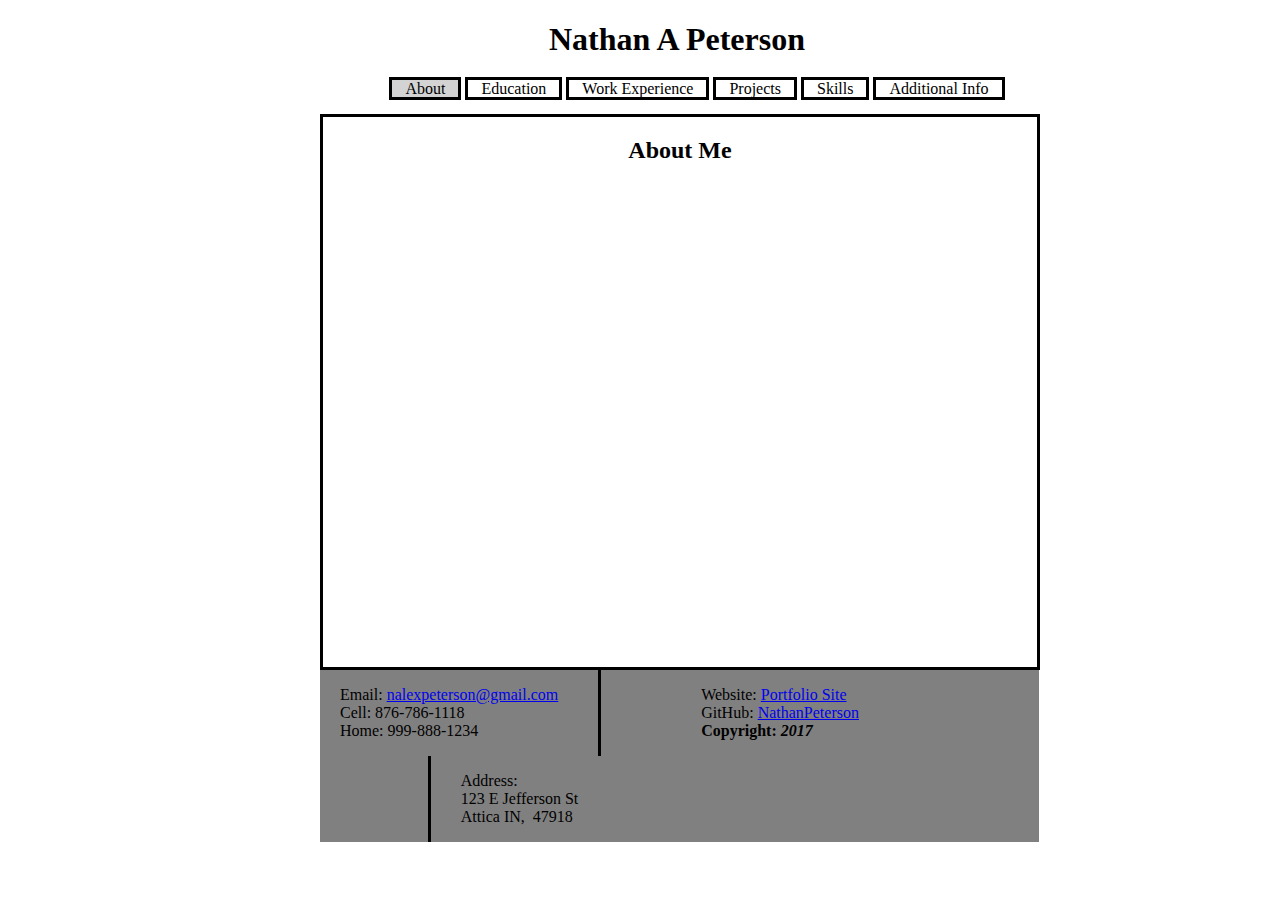
==== index.html @ 2e720102 "Add footer information" ====
<!DOCTYPE html>
<html>
  <head>
    <meta charset="utf-8">
    <title>Resume</title>

    <script src="https://ajax.googleapis.com/ajax/libs/jquery/3.2.1/jquery.min.js"></script>
    <script type="text/javascript" src="resume.js"></script>
    <link rel="stylesheet" href="resume.css">
  </head>
  <body>
    <header>
      <div class="">
        <h1>Nathan A Peterson</h1>
      </div>
      <div class="nav">
        <ul>
          <li id="tab-about"><a href="#about">About</a></li>
          <li id="tab-education"><a href="#education">Education</a></li>
          <li id="tab-workExperience"><a href="#workExperience">Work Experience</a></li>
          <li id="tab-projects"><a href="#projects">Projects</a></li>
          <li id="tab-skills"><a href="#skills">Skills</a></li>
          <li id="tab-other"><a href="#other">Additional Info</a></li>
        </ul>
      </div>
    </header>

    <section>
      <div class="hidden" id="about">
        <h2>About Me</h2>
      </div>

      <div class="hidden" id="education">
        <h2>Education</h2>
      </div>

      <div class="hidden" id="workExperience">
        <h2>Work Experience</h2>
      </div>

      <div class="hidden" id="projects">
        <h2>Projects</h2>
      </div>

      <div class="hidden" id="skills">
        <h2>Skills</h2>
      </div>

      <div class="hidden" id="other">
        <h2>Accomplishments and Volunteer Work</h2>
      </div>
    </section>
    <footer>
      <div class="contact" style="display: inline-block">
        <p>
          Email: <a href="mailto:nalexpeterson@gmail.com">nalexpeterson@gmail.com</a><br/>
          Cell: 876-786-1118<br/>
          Home: 999-888-1234
        </p>
      </div>
      <div class="websites" style="">
        <p>
          Website: <a target="_blank" href="http://nathanpeterson.github.io/PortfolioSite/">Portfolio Site</a><br/>
          GitHub: <a target="_blank" href="https://github.com/NathanPeterson">NathanPeterson</a></br/>
          <strong>Copyright: <em>2017</em></strong>
        </p>
      </div>
      <div class="address" style="display: inline-block; padding-right:20px;">
        <p>Address:<br/>
            123 E Jefferson St<br/>
            Attica IN,&nbsp&nbsp47918</p>
      </div>
    </footer>
  </body>
</html>
---- resume.css ----
body{
  background-color: white;
  position: relative;
  margin-left: 25%;
}

header{
  text-align: center;
  width: 75%;
}
section{
  /*margin: 0px 25% 200px 25%;*/
  border: solid;
  width: 75%;
  height: auto;
  min-height: 550px;
  max-height: 550px;
  overflow-y: auto;
}

footer{
  position: absolute;
  bottom: -1;
  right: 0;

  left: 0;
  background: grey;
  width: 75.5%;
}

section h2{
  text-align: center;
}

.hidden{
  display: none;
}
.active{
  background-color: lightgrey;
}

.nav li{
  display:inline;
  border: solid;
  border-width: 3px;
  border-color: black;
  cursor: pointer;
}
@media (max-width:1180px) {
    .nav li{
      display: flex;
      display: inline-flex;
      width: 150px;
    }
}

.nav li > a {
  margin: 3px;
  padding: 10px;
  color: black;
  text-decoration: none;
}

.contact{
  padding-left: 20px;
}

.websites{
  display: inline-block;
  border-left: solid 3px;
  padding-left:100px;
  margin-left: 5%;
}

.address{
  padding-left: 30px;
  margin-left: 15%;
  border-left: solid 3px;
}
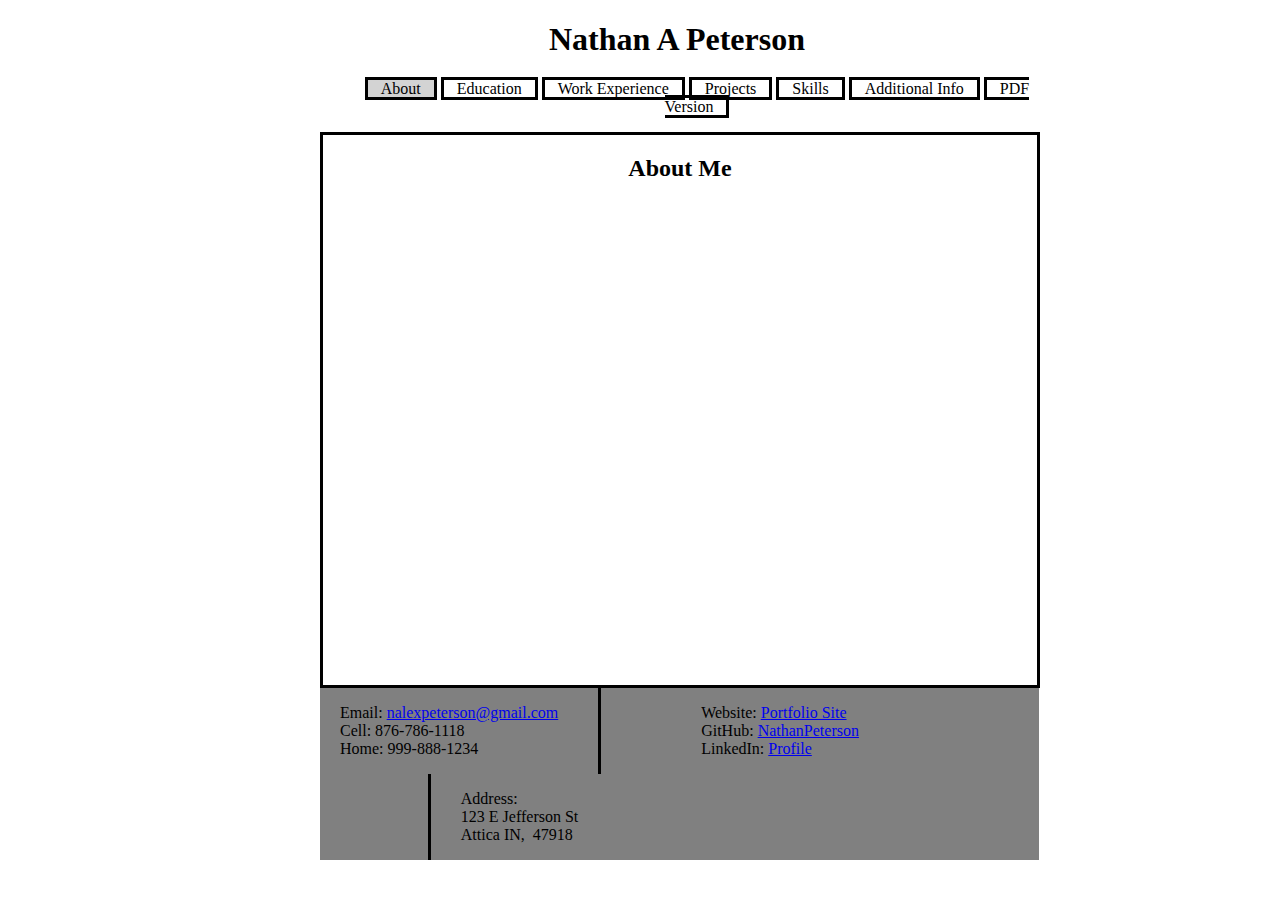
==== commit fa8d3a60: "Add PDF version to webpage" ====
--- a/index.html
+++ b/index.html
@@ -21,6 +21,7 @@
           <li id="tab-projects"><a href="#projects">Projects</a></li>
           <li id="tab-skills"><a href="#skills">Skills</a></li>
           <li id="tab-other"><a href="#other">Additional Info</a></li>
+          <li id="tab-pdf"><a href="#pdf">PDF Version</a></li>
         </ul>
       </div>
     </header>
@@ -49,23 +50,30 @@
       <div class="hidden" id="other">
         <h2>Accomplishments and Volunteer Work</h2>
       </div>
+
+      <div class="hidden" id="pdf">
+        <h2><a target="_blank" href="./assets/resume.pdf">PDF Version Of Resume</a></h2>
+        <object data="./assets/resume.pdf" type="application/pdf" style="height: 475px; width: 100%;">
+          <p>Link to PDF Version<a href="./assets/resume.pdf">to the PDF!</a></p>
+        </object>
+      </div>
     </section>
     <footer>
-      <div class="contact" style="display: inline-block">
+      <div class="contact">
         <p>
           Email: <a href="mailto:nalexpeterson@gmail.com">nalexpeterson@gmail.com</a><br/>
           Cell: 876-786-1118<br/>
           Home: 999-888-1234
         </p>
       </div>
-      <div class="websites" style="">
+      <div class="websites">
         <p>
           Website: <a target="_blank" href="http://nathanpeterson.github.io/PortfolioSite/">Portfolio Site</a><br/>
           GitHub: <a target="_blank" href="https://github.com/NathanPeterson">NathanPeterson</a></br/>
-          <strong>Copyright: <em>2017</em></strong>
+          LinkedIn: <a target="_blank" href="https://www.linkedin.com/in/nathan-peterson-1a854b123/">Profile</a><br/>
         </p>
       </div>
-      <div class="address" style="display: inline-block; padding-right:20px;">
+      <div class="address">
         <p>Address:<br/>
             123 E Jefferson St<br/>
             Attica IN,&nbsp&nbsp47918</p>
--- a/resume.css
+++ b/resume.css
@@ -63,6 +63,7 @@
 
 .contact{
   padding-left: 20px;
+  display: inline-block;
 }
 
 .websites{
@@ -76,4 +77,6 @@
   padding-left: 30px;
   margin-left: 15%;
   border-left: solid 3px;
+  display: inline-block;
+  padding-right:20px;
 }
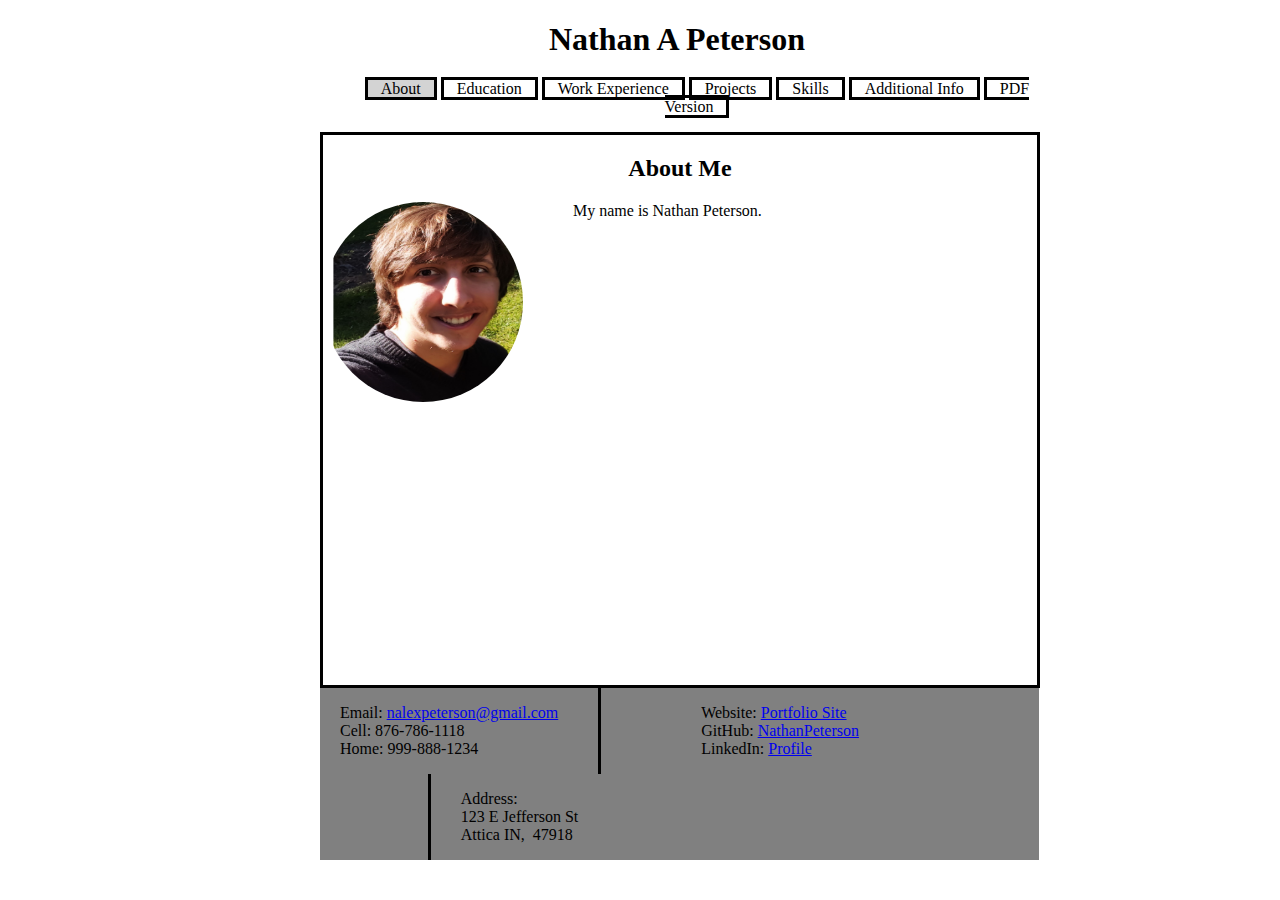
==== commit c269da55: "Add Education Content" ====
--- a/index.html
+++ b/index.html
@@ -27,36 +27,209 @@
     </header>
 
     <section>
+      <!-- About Section -->
       <div class="hidden" id="about">
         <h2>About Me</h2>
-      </div>
-
+        <img src="./assets/headshot.png" alt="Headshot" height="200px" width="200px" style="border-radius: 50%; float: left; margin-right: 50px;">
+        <p>My name is Nathan Peterson.</p>
+
+      </div>
+
+      <!-- Education Section -->
       <div class="hidden" id="education">
         <h2>Education</h2>
-      </div>
-
+        <ol style="display:inline-block">
+          <li>
+            <p>
+                <h3>Bachelors of Science: Computer Science</h3>
+                <strong><em>GPA: </em>3.54</strong><br/>
+                Ball State University – Muncie, IN<br>
+                Expected Graduation Date: Fall 2017
+              </p>
+          </li>
+          <li>
+            <p>
+              <h3>Associate of Science: Liberal Arts</h3>
+              <strong><em>GPA: </em>3.0</strong><br/>
+              Ivy Tech Community College – Lafayette, IN<br/>
+              Graduation Date: Spring 2015
+            </p>
+          </li>
+          <li>
+            <p>
+              <h3>Associate of Science: Pre-Engineering</h3>
+              Ivy Tech Community College – Lafayette, IN<br/>
+              Expected Graduation Date: TBA
+            </p>
+          </li>
+        </ol>
+
+        <div class="courseWork" style="display:inline-block; float: right;">
+          <table>
+            <thead>
+              <th colspan="2">Courses Work</th>
+            </thead>
+            <tbody style="border:solid 2px;">
+              <tr>
+                <td>
+                  Algorithms
+                </td>
+                <td>
+                  Data Structures
+                </td>
+              </tr>
+              <tr>
+                <td>
+                  Data Analytics
+                </td>
+                <td>
+                  Databases
+                </td>
+              </tr>
+              <tr>
+                <td>
+                  Software Engineering
+                </td>
+                <td>
+                  Android Development
+                </td>
+              </tr>
+              <tr>
+                <td>
+                  Computer Achitecture
+                </td>
+                <td>
+                  Java
+                </td>
+              </tr>
+              <tr>
+                <td>
+                  MATLAB
+                </td>
+                <td>
+                  C++
+                </td>
+              </tr>
+              <tr>
+                <td>
+                  C
+                </td>
+                <td>
+                  Arduino
+                </td>
+              </tr>
+              <tr>
+                <td>
+                  College Algebra
+                </td>
+                <td>
+                  Engineering Design
+                </td>
+              </tr>
+              <tr>
+                <td>
+                  Calculus I
+                </td>
+                <td>
+                  Calculus II
+                </td>
+              </tr>
+              <tr>
+                <td>
+                  Discrete Math
+                </td>
+                <td>
+                  Chemistry I
+                </td>
+              </tr>
+              <tr>
+                <td>
+                  Statistics
+                </td>
+                <td rowspan="2">
+                  Trigonometry and<br/>
+                  Analytic Geometry
+                </td>
+              </tr>
+
+              <tr>
+                <td>Theory of Computation</td>
+                  <!-- Occupied by previous row -->
+              </tr>
+
+              <tr>
+                <td colspan="2">
+                Geometric Modeling for Visualization
+                </td>
+              </tr>
+
+
+              <tr>
+                <td>
+                  CAD Fundamentals
+                </td>
+                <td>
+                  Intermediate CAD
+                </td>
+              </tr>
+              <tr>
+                <td>
+                  Residential Design
+                </td>
+                <td>
+                  Architectural Design
+                </td>
+              </tr>
+              <tr>
+                <td>
+                  Materials & Processes
+                </td>
+                <td>
+                  Mechanics
+                </td>
+              </tr>
+              <tr>
+                <td>
+                  Ethics
+                </td>
+                <td>
+                  Latin
+                </td>
+              </tr>
+            </tbody>
+          </table>
+        </div>
+      </div>
+
+      <!-- Work Section -->
       <div class="hidden" id="workExperience">
         <h2>Work Experience</h2>
       </div>
 
+      <!-- Project Section -->
       <div class="hidden" id="projects">
         <h2>Projects</h2>
       </div>
 
+      <!-- Skills Section -->
       <div class="hidden" id="skills">
         <h2>Skills</h2>
       </div>
 
+      <!-- Other Section -->
       <div class="hidden" id="other">
         <h2>Accomplishments and Volunteer Work</h2>
       </div>
 
+      <!-- PDF Section -->
       <div class="hidden" id="pdf">
         <h2><a target="_blank" href="./assets/resume.pdf">PDF Version Of Resume</a></h2>
         <object data="./assets/resume.pdf" type="application/pdf" style="height: 475px; width: 100%;">
+          <param name="view" value="fitW"
           <p>Link to PDF Version<a href="./assets/resume.pdf">to the PDF!</a></p>
         </object>
       </div>
+
     </section>
     <footer>
       <div class="contact">
--- a/resume.css
+++ b/resume.css
@@ -80,3 +80,12 @@
   display: inline-block;
   padding-right:20px;
 }
+
+#about{
+  word-wrap: break-word;
+}
+
+#education td{
+  padding-left: 20px;
+  border: solid;
+}
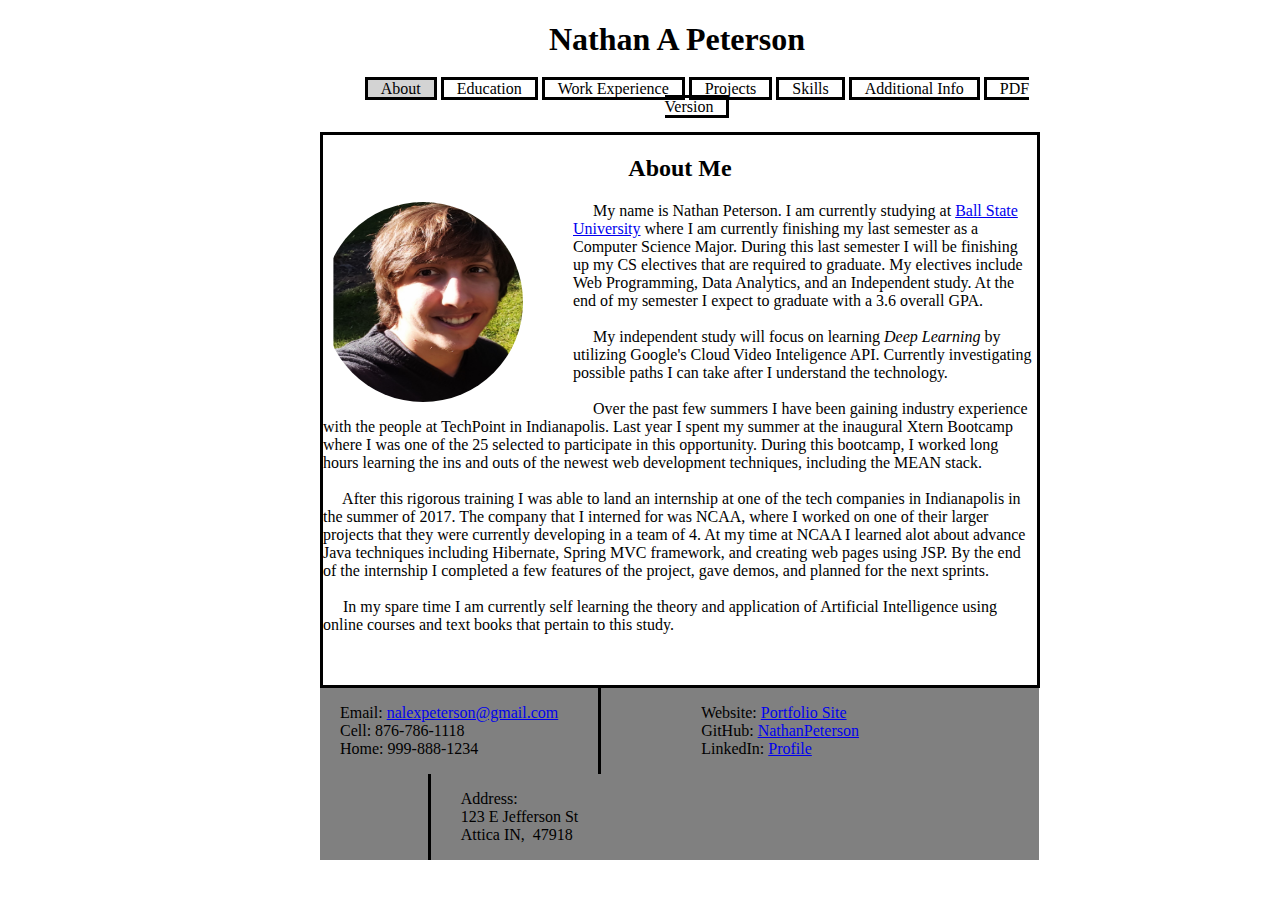
==== commit 27c32f75: "Add content to About page" ====
--- a/index.html
+++ b/index.html
@@ -31,9 +31,22 @@
       <div class="hidden" id="about">
         <h2>About Me</h2>
         <img src="./assets/headshot.png" alt="Headshot" height="200px" width="200px" style="border-radius: 50%; float: left; margin-right: 50px;">
-        <p>My name is Nathan Peterson.</p>
-
-      </div>
+        <p>&nbsp&nbsp&nbsp&nbsp My name is Nathan Peterson. I am currently studying at <a href="http://cms.bsu.edu/academics/collegesanddepartments/history/about/mission">Ball State University</a>
+          where I am currently finishing my last semester as a Computer Science Major. During this last semester I will be finishing up my CS electives that are required to graduate.
+          My electives include Web Programming, Data Analytics, and an Independent study. At the end of my semester I expect to graduate with a 3.6 overall GPA.<br><br>
+          &nbsp&nbsp&nbsp&nbsp My independent study will focus on learning <em>Deep Learning</em> by utilizing Google's Cloud Video Inteligence API. Currently investigating possible paths I can take after I understand the technology.<br><br>
+          &nbsp&nbsp&nbsp&nbsp Over the past few summers I have been gaining industry experience with the people at TechPoint in Indianapolis. Last year I spent my summer at the inaugural Xtern Bootcamp where I was one of the 25 selected to participate in this opportunity.
+          During this bootcamp, I worked long hours learning the ins and outs of the newest web development techniques, including the MEAN stack. <br><br>
+          &nbsp&nbsp&nbsp&nbsp After this rigorous training I was able to land an internship at one of the tech companies in Indianapolis
+          in the summer of 2017. The company that I interned for was NCAA, where I worked on one of their larger projects that they were currently developing in a team of 4. At my time at NCAA I learned alot about advance Java techniques including
+          Hibernate, Spring MVC framework, and creating web pages using JSP. By the end of the internship I completed a few features of the project, gave demos, and planned for the next sprints. <br><br>
+          &nbsp&nbsp&nbsp&nbsp In my spare time I am currently self learning the theory and application of Artificial Intelligence using online courses and text books that pertain to this study.
+
+
+        </p>
+
+      </div>
+      <!-- END About Section -->
 
       <!-- Education Section -->
       <div class="hidden" id="education">
@@ -59,7 +72,7 @@
             <p>
               <h3>Associate of Science: Pre-Engineering</h3>
               Ivy Tech Community College – Lafayette, IN<br/>
-              Expected Graduation Date: TBA
+              Expected Graduation Date: TBD
             </p>
           </li>
         </ol>
@@ -163,7 +176,6 @@
                 </td>
               </tr>
 
-
               <tr>
                 <td>
                   CAD Fundamentals
@@ -200,26 +212,364 @@
           </table>
         </div>
       </div>
+      <!-- END Education Section -->
 
       <!-- Work Section -->
       <div class="hidden" id="workExperience">
         <h2>Work Experience</h2>
-      </div>
+        <table>
+          <thead>
+            <th>Software Related Jobs</th>
+          </thead>
+          <tbody>
+            <tr>
+              <td>
+                <strong>Software Engineering Xtern</strong><br/>
+                NCAA Headquarters, Indianapolis IN<br/>
+                May 2017 - August 2017
+                <ul>
+                  <li>Worked as a Full Stack Developer on one of NCAA's bigger Projects</li>
+                  <li>Worked in a team of 4</li>
+                  <li>Developed 3 sections of the project</li>
+                  <li>Learned and worked with new technology
+                    <ul>
+                      <li>Java</li>
+                      <li>Spring</li>
+                      <li>Hibernate</li>
+                      <li>SQL</li>
+                      <li>Javascript</li>
+                      <li>JQuery</li>
+                      <li>JSP</li>
+                    </ul>
+                  </li>
+                  <li>Followed Agile Methodology
+                    <ul>
+                      <li>Used Trello/Service Now to keep track of sprint/backlog</li>
+                      <li>2 Week Sprints</li>
+                      <li>10 minute Standups each day</li>
+                      <li>End of sprint demos and sprint planning</li>
+                    </ul>
+                  </li>
+                  <li>Gave speech in front of ~40 people</li>
+                  <li>Other Xtern Activities
+                    <ul>
+                      <li>2 Hackathons</li>
+                      <li>Attended Multiple Presentations by Indy Tech Leaders</li>
+                      <li>Taught kids to program at Hack Xtern</li>
+                      <li>Spent Time at tech meetups around Indy</li>
+                    </ul>
+                  </li>
+                </ul>
+                <br>
+              </td>
+            </tr>
+            <tr>
+              <td>
+                <strong>Xtern Bootcamper</strong><br/>
+                Techpoint, Indianapolis IN<br/>
+                May 2016 - August 2016
+                <ul>
+                  <li>1 of 25 Selected for the inaugural Xtern Bootcamp Internship in Indianapoils.</li>
+                  <li>Worked on many projects based around Web Development including:
+                    <ul>
+                      <li>MEAN Stack projects</li>
+                      <li>Ruby on Rails</li>
+                      <li>Javascript</li>
+                      <li>JQuery</li>
+                    </ul>
+                  </li>
+                  <li>Scrum Training</li>
+                </ul>
+                <br>
+              </td>
+            </tr>
+            <tr>
+              <td>
+                <strong>Software Developer</strong><br/>
+                Anderson University, Anderson IN<br/>
+                July 2015 - June 2016
+                <ul>
+                  <li>Recieved NASA Grant to study real time environments</li>
+                  <li>Assisted Ball State's Neuroscience Professor in designing hardware for her next research project</li>
+                  <li>Worked with Real Time Programming to do away with time delays between human input and a microcontroller</li>
+                  <li>Worked on communicating an Arduino with a sound board and a switch device with minimal delays for the most accurate data</li>
+                </ul>
+                <br>
+              </td>
+            </tr>
+            <tr>
+              <td>
+                <strong>Laboratory Technician</strong><br/>
+                Ivy Tech Community College, Lafayette IN<br/>
+                July 2014 - June 2016
+                <ul>
+                  <li>Installed GPS Auto Steer System on Kubota RTV</li>
+                  <li>Integrated Auto Steer hydraulic components into existing hydraulic system</li>
+                  <li>Integrated Auto Steer electrical components into RTV electrical System</li>
+                  <li>Setup and ran simulations to investigate solidification/dissolution behavior of colloidal systems</li>
+                </ul>
+                <br><br>
+              </td>
+            </tr>
+          </tbody>
+        </table>
+
+        <table>
+          <thead>
+            <th>Other Jobs</th>
+          </thead>
+          <tbody>
+            <tr>
+              <td>
+                <strong>Engineering Assistant</strong><br>
+                Ball State University, Muncie IN <br>
+                October 2016 - Present
+                <ul>
+                  <li>Work for the University Media Services</li>
+                  <li>Operate lighting shaders for multiple Live shows and pre-recorded shows that Ball State Broadcast</li>
+                </ul>
+                <br>
+              </td>
+            </tr>
+            <tr>
+              <td>
+                <strong>Factory Production Worker</strong>
+                True Flex, Williamsport IN <br>
+                June 2015 - August 2015
+                <ul>
+                  <li>Worked in teams of 5 to produce parts</li>
+                  <li>Worked on multiple welders - Spot Welds and Seem Welds</li>
+                  <li>Tested quality of parts</li>
+                  <li>Operated Trimmers and Sanders</li>
+                  <li>Consistently produced quota for the day</li>
+                </ul>
+                <br>
+              </td>
+            </tr>
+            <tr>
+              <td>
+                <strong>Sales Associate</strong><br>
+                Dollar General, Attica IN <br>
+                November 2013 - October 2014
+                <ul>
+                  <li>Main Cashier</li>
+                  <li>Restocked and recovered merchandise</li>
+                  <li>Assisted Manager with end of day functions</li>
+                </ul>
+                <br>
+              </td>
+            </tr>
+            <tr>
+              <td>
+                <strong>Factory Production Operator</strong><br>
+                Kuriyama Technology of America, Williamsport IN <br>
+                June 2013 - August 2013
+                <ul>
+                  <li>Worked in small team of 6 that ran entire factory</li>
+                  <li>Worked individually on Hose line</li>
+                  <li>Operated Coilers</li>
+                  <li>Monitored and maintained the line to ensure maximum productivity</li>
+                  <li>Operated Grinder</li>
+                </ul>
+                <br>
+              </td>
+            </tr>
+            <tr>
+              <td>
+                <strong>Crew Boss</strong><br>
+                JM2 Enterprise, IL <br>
+                June 2008 - August 2013
+                <ul>
+                  <li>Supervised 6-8 Detasellers</li>
+                  <li>Ensured group personnel efficency to maximize group productivity</li>
+                  <li>Promoted to Independent in 6 weeks</li>
+                  <li>Promoted to Crew Boss the year.</li>
+                </ul>
+                <br>
+              </td>
+            </tr>
+          </tbody>
+        </table>
+      </div>
+      <!-- ENDWork Section -->
 
       <!-- Project Section -->
       <div class="hidden" id="projects">
         <h2>Projects</h2>
       </div>
+      <!-- END Project Section -->
 
       <!-- Skills Section -->
       <div class="hidden" id="skills">
-        <h2>Skills</h2>
-      </div>
+        <h2>Skill Summary</h2>
+        <table style="width:100%;">
+          <thead>
+            <tr>
+              <th colspan="2">Programming Related</th>
+              <th colspan="2">Other Skills</th>
+            </tr>
+            <tr style="">
+              <th>Skill</th>
+              <th>Skill Level</th>
+              <th>Skill</th>
+              <th>Skill Level</th>
+            </tr>
+              </thead>
+          <tbody style="text-align:center;">
+            <tr>
+              <td>Java</td>
+              <td>Intermediate</td>
+              <td>GPS Controllers</td>
+              <td>Basic</td>
+            </tr>
+            <tr>
+              <td>C++</td>
+              <td>Intermediate</td>
+              <td>Hydraulics</td>
+              <td>Basic</td>
+            </tr>
+            <tr>
+              <td>Angular 2</td>
+              <td>Intermediate</td>
+              <td>AutoCAD</td>
+              <td>Advance</td>
+            </tr>
+            <tr>
+              <td>Web Development</td>
+              <td>Intermediate</td>
+              <td>Inventor</td>
+              <td>Intermediate</td>
+            </tr>
+            <tr>
+              <td>SQL</td>
+              <td>Intermediate</td>
+              <td>Solid Works</td>
+              <td>Intermediate</td>
+            </tr>
+            <tr>
+              <td>NoSQL</td>
+              <td>Intermediate</td>
+              <td>Linux OS</td>
+              <td>Intermediate</td>
+            </tr>
+            <tr>
+              <td>Hibernate</td>
+              <td>Intermediate</td>
+              <td>Windows OS</td>
+              <td>Advance</td>
+            </tr>
+            <tr>
+              <td>Android Development</td>
+              <td>Basic</td>
+              <td>Mac OS</td>
+              <td>Basic</td>
+            </tr>
+            <tr>
+              <td>Arduino Microcontrollers</td>
+              <td>Basic</td>
+              <td>Operation of Factory Equipment</td>
+              <td>Intermediate</td>
+            </tr>
+            <tr>
+              <td>Python</td>
+              <td>Basic</td>
+              <td>Operation of Material Testing Apparatuses</td>
+              <td>Basic</td>
+            </tr>
+            <tr>
+              <td>MATLAB</td>
+              <td>Basic</td>
+              <td>Vehicle Repair</td>
+              <td>Basic</td>
+            </tr>
+            <tr>
+              <td>LISP</td>
+              <td>Basic</td>
+              <td>Professional Etiquette</td>
+              <td>Basic</td>
+            </tr>
+            <tr>
+              <td>Algorithms</td>
+              <td>Intermediate</td>
+              <td>Leadership</td>
+              <td>Intermediate</td>
+            </tr>
+            <tr>
+              <td>Data Structures</td>
+              <td>Basic</td>
+              <td>Research</td>
+              <td>Basic</td>
+            </tr>
+            <tr>
+              <td>Scrum/Agile</td>
+              <td>Intermediate</td>
+              <td>Data Analytics</td>
+              <td>Basic</td>
+            </tr>
+            <tr>
+              <td>Artificial Intelligence</td>
+              <td>Basic</td>
+              <td></td>
+              <td></td>
+            </tr>
+            </tr>
+            <tr>
+              <td>Deep Learning</td>
+              <td>Basic</td>
+              <td></td>
+              <td></td>
+            </tr>
+            <tr>
+              <td>Game Programming</td>
+              <td>Basic</td>
+              <td></td>
+              <td></td>
+            </tr>
+
+          </tbody>
+        </table>
+      </div>
+      <!-- END Skills Section -->
 
       <!-- Other Section -->
       <div class="hidden" id="other">
-        <h2>Accomplishments and Volunteer Work</h2>
-      </div>
+        <h2>Additional Information</h2>
+        <table style="width:100%; margin-top: 100px;">
+          <thead>
+            <th><u>Accomplishments</u></th>
+            <th><u>Volunteer Work</u></th>
+          </thead>
+          <tbody>
+            <tr>
+              <td style="width: 50%">
+                <ul>
+                  <li>Student Ambassador Program</li>
+                  <li>Ivy Tech's Dean's List</li>
+                  <li>Ball State University's Dean's List</li>
+                  <li>Trained in Business Etiquette</li>
+                  <li>3 Years Spanish | 2 Years Latin</li>
+                  <li>Assisted in a Materials Science Research Project</li>
+                  <li>Scrum-Agile 2-Day Training Course</li>
+                  <li>Placed 3rd in Freak What You Feel Hackathon 2017</li>
+                </ul>
+              </td>
+              <td>
+                <ul>
+                  <li>Paw n' Claws Humane Society</li>
+                  <li>New Community School in Lafayette, IN</li>
+                  <li>Purdue's "Amazing Race" 2012</li>
+                  <li>Trinity Mission Building Shelves</li>
+                  <li>Ivy Tech's Science Olympiad</li>
+                  <li>Bi-annually Donate Blood to Indiana Blood Center</li>
+                  <li>Soul Food through Bridgeway Community Church</li>
+                  <li>Mana Mission Giving out Thanksgiving Meals</li>
+                </ul>
+              </td>
+            </tr>
+          </tbody>
+        </table>
+      </div>
+      <!-- END Other Section -->
 
       <!-- PDF Section -->
       <div class="hidden" id="pdf">
@@ -229,8 +579,9 @@
           <p>Link to PDF Version<a href="./assets/resume.pdf">to the PDF!</a></p>
         </object>
       </div>
-
+      <!-- END PDF Section -->
     </section>
+
     <footer>
       <div class="contact">
         <p>
@@ -239,6 +590,7 @@
           Home: 999-888-1234
         </p>
       </div>
+
       <div class="websites">
         <p>
           Website: <a target="_blank" href="http://nathanpeterson.github.io/PortfolioSite/">Portfolio Site</a><br/>
@@ -246,11 +598,13 @@
           LinkedIn: <a target="_blank" href="https://www.linkedin.com/in/nathan-peterson-1a854b123/">Profile</a><br/>
         </p>
       </div>
+
       <div class="address">
         <p>Address:<br/>
             123 E Jefferson St<br/>
             Attica IN,&nbsp&nbsp47918</p>
       </div>
     </footer>
+
   </body>
 </html>
--- a/resume.css
+++ b/resume.css
@@ -9,7 +9,6 @@
   width: 75%;
 }
 section{
-  /*margin: 0px 25% 200px 25%;*/
   border: solid;
   width: 75%;
   height: auto;
@@ -89,3 +88,7 @@
   padding-left: 20px;
   border: solid;
 }
+
+#education table{
+  margin-right: 15px;
+}
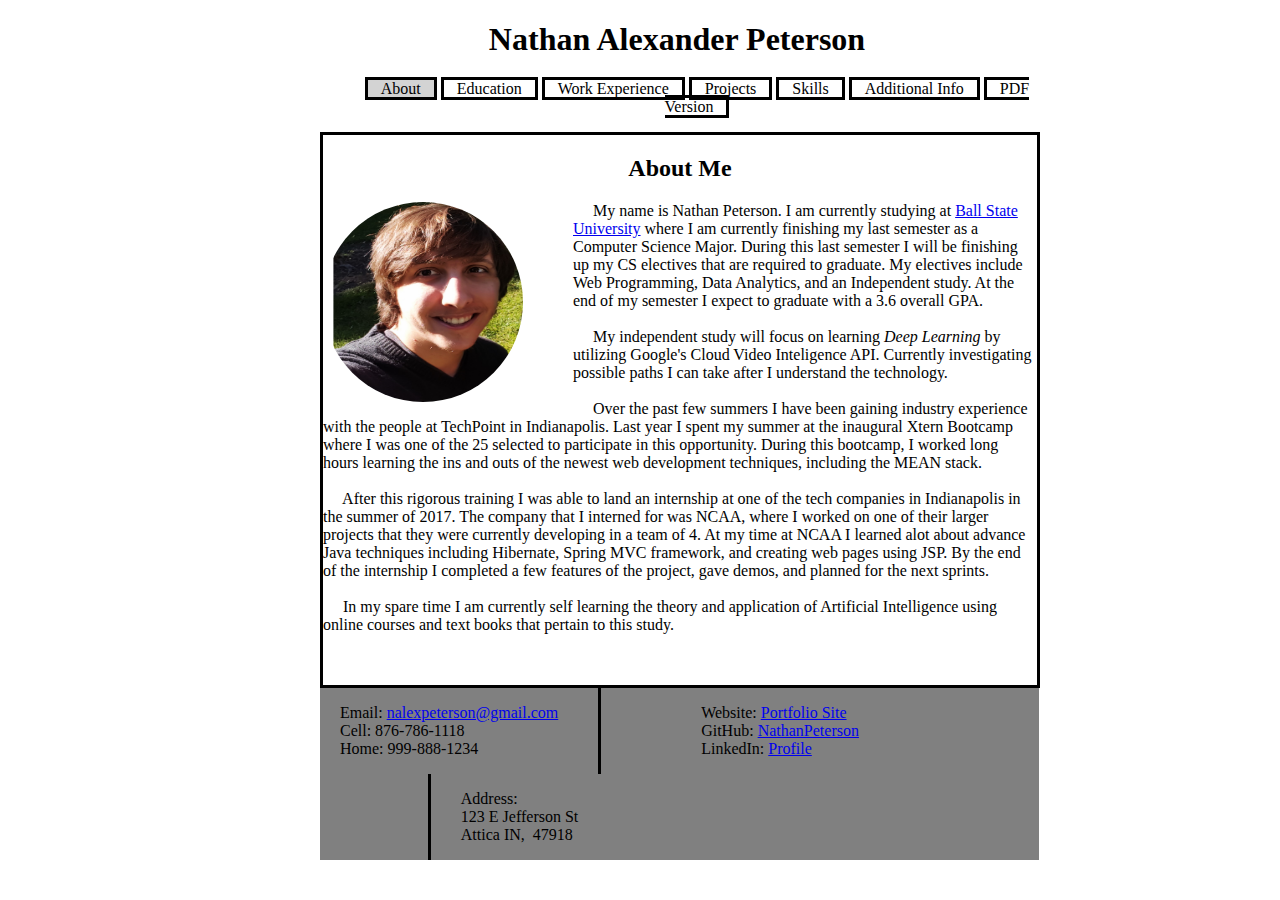
==== commit 34bcef8e: "Change Title Name to include middle name" ====
--- a/index.html
+++ b/index.html
@@ -11,7 +11,7 @@
   <body>
     <header>
       <div class="">
-        <h1>Nathan A Peterson</h1>
+        <h1>Nathan Alexander Peterson</h1>
       </div>
       <div class="nav">
         <ul>
